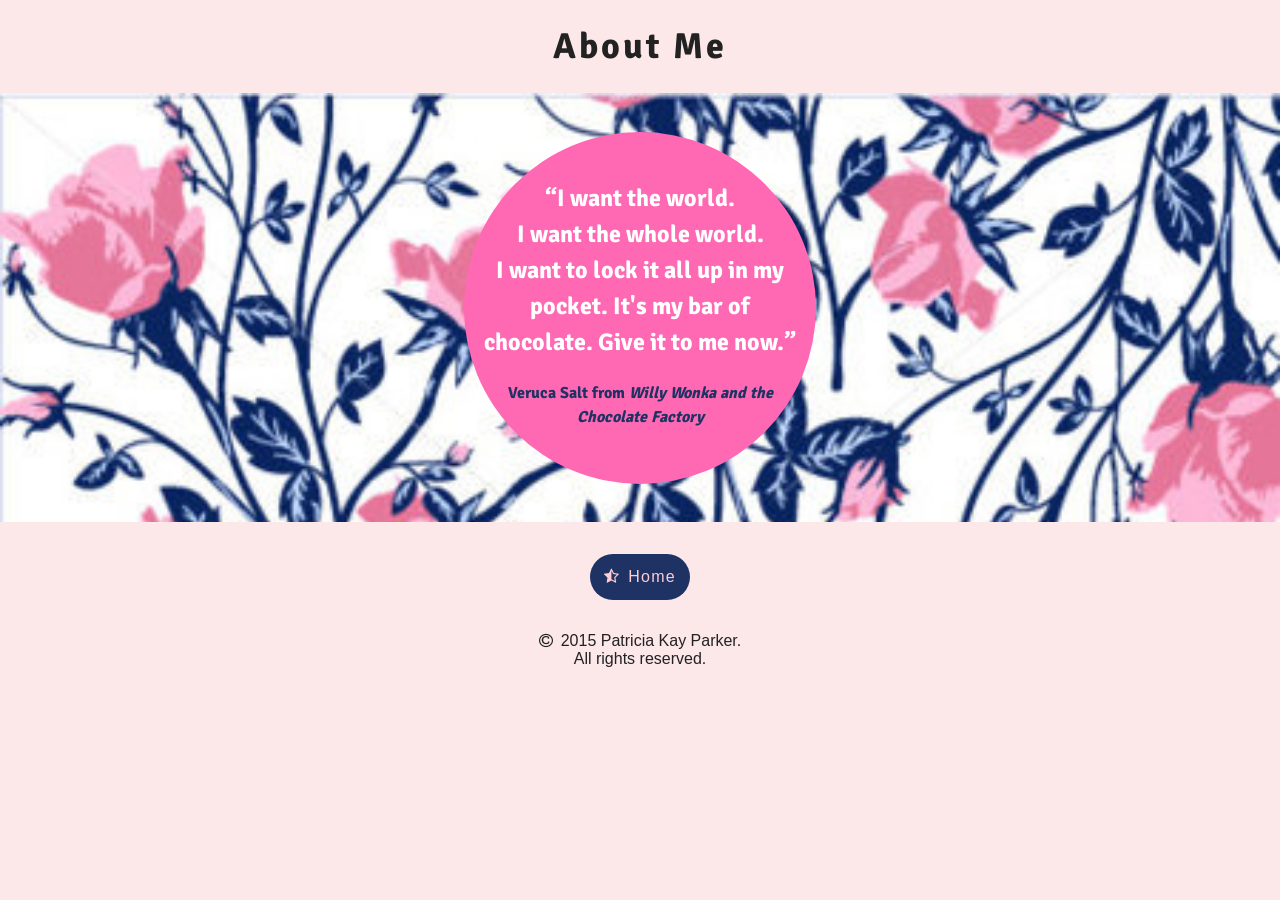
==== about.html @ bc0e840a "added to github" ====
<!DOCTYPE html>
<html lang="en">
<head>
  <meta charset="UTF-8">
  <title>About Me</title>
  <meta name="viewport" content="width=device-width, initial-scale=1">
  <link rel="stylesheet" type="text/css" href="css/normalize.css">
  <link rel="icon" type="image/ico" href="favicon.ico">
  <link href='http://fonts.googleapis.com/css?family=Signika' rel='stylesheet' type='text/css'>
  <link rel="stylesheet" href="http://maxcdn.bootstrapcdn.com/font-awesome/4.3.0/css/font-awesome.min.css">
  <link rel="stylesheet" type="text/css" href="css/styles.css">
</head>
<body>
  <header>
    <h1 class="centertext">About Me</h1>
  </header>

  <section class="bgimg">
    <div class="center">
      <div id="dot">
        <div class="text">
          <h2>
            <q>I want the world.<br> 
            I want the whole world.<br> 
            I want to lock it all up in my pocket.
            It's my bar of chocolate.
            Give it to me now.</q>
          </h2>  
          <h4 class="bluetxt">Veruca Salt from <i>Willy Wonka and the Chocolate
          Factory</i>
          </h4>
          </div>
      </div>
    </div>  
  </section>

  <footer class="centertext">
    <a href="http://patriciakayparker.com"><button class="btn"><i class="fa fa-star-half-o"></i>Home</button></a>
    <p><i class="fa fa-copyright"></i>2015 Patricia Kay Parker.<br>
    All rights reserved.</p>
  </footer> 
</body>
</html>
---- css/styles.css ----
body {
  font-size: 16px;
  background-color: #FCE7E9;
  color: #222;
}

h1 {
  text-transform: capitalize;
  letter-spacing: .08em;
  font-size: 36px;
}

h1, h2, h3, h4, h5 {
	font-family: 'Signika', sans-serif;
}

.letterSpac {
  letter-spacing: 1.2px;
}

.bluetxt {
  color: #1e3264;
}

a:link {
    text-decoration: none;
}

a:visited {
    text-decoration: none;
}

a:hover {
    text-decoration: none;
    color: hotpink;
}

a:active {
    text-decoration: none;
    color: hotpink;
}

#dot a:active {
	text-decoration: none;
	color: #1e3264;
}

#dot a:visited {
  text-decoration: none;
  color: white;
}

#dot a:hover {
  text-decoration: none;
  color: #1e3264;
}

#dot a:link {
  text-decoration: underline;
  color:white;
}

section {
	background-color: white;
}

button:active {
  background-color: #ffcdd2;
  color: #1e3264;
}

button:hover {
  background-color: #ffcdd2;
  color: #1e3264;
}

.whitepic:active {
  background-color: #ffcdd2;
  color: #1e3264;
}

.whitepic:hover {
  background-color: #ffcdd2;
  color: #1e3264;
}

.btn {
  color: #ffcdd2;
  border: 2px solid #ffcdd2;
  background-color: #1e3264;
  margin-top: 2em;
  font-size: 16px;
  line-height: 1.5;
  border-radius: 481px;
  padding: 11px 14px;
  -webkit-transition: background-color .15s ease,border-color .15s ease,color .15s ease;
  -o-transition: background-color .15s ease,border-color .15s ease,color .15s ease;
  transition: background-color .15s ease,border-color .15s ease,color .15s ease;
  border-width: 0;
  letter-spacing: 1.2px;
  white-space: normal;
  margin-bottom: 1em;
  
}

.whitepic {
	color: #ffcdd2;
	background-color: #1e3264;
	padding: .4em;
	margin: .3em;
	border-radius: .3em;
	width: 25%;
	position: relative;
	text-align: center;
}

.whitepicnolink{
  color: #ffcdd2;
  background-color: #1e3264;
  padding: .4em;
  margin: .3em;
  border-radius: .3em;
  width: 25%;
  position: relative;
  text-align: center; 
}

.fa {
	font-size: 5em;
}

.fa.fa-envelope, .fa.fa-file-text, .fa.fa-copyright, .fa.fa-star-half-o {
	font-size: 1em;
	padding-right: 0.5em;
}

.bgimg {
	background: url("../images/roses-buds.jpg");
	background-size: cover;
	width: 100%;
}

.cf:before,
.cf:after {
    content: " "; /* 1 */
    display: table; /* 2 */
}

.cf:after {
    clear: both;
}

.centertext {
	text-align: center;
	
}

.center {
  padding: 3%;
  border-radius: 10px;
  margin: 0 auto;
}

#dot h2, #dot h3, #dot p {
  margin: 0;
  padding: 0;
}

#dot {
  font-size: 13px;
  background-color: hotpink;
  color: white;
  border-radius: 50%;
  margin: 0 auto;
  text-align: center;
  width: 20em;
  height: 20em;
  padding: 1em;
  line-height: 1.5;
}

.text {
  margin: 2em auto;
}

.third {
	width: 100%;
	float: none;
	margin-bottom: 20px;
}

.double {
	width: 100%;
	float: none;
	margin-bottom: 20px;
}

#dot p {
  text-align: center;
}

p {
  text-align: left;
  padding: 0 3%;
}

div ul {
  list-style: none;
  margin: 0;
  padding: 0;
  display: inline-block;
  text-align: left;
}

footer p {
  text-align: center;
}

footer {
		clear: both;
}

/****  Media Query  
			 starts with a screen that is at least 600 pixels wide.
****/

@media only screen and (min-width: 600px) {

#dot {
    font-size: 16px;
  }

.double {
		width: 50%;
		float: left;
            overflow:  hidden;
}
	
.third {
		width: 33%;
		float: left;
            overflow:  hidden;
}
	
  .center {
    width: 25em;
  }
}

@media only screen and (max-width: 860px) {
  .search-form {
    width: 186px;
  }
}

@media only screen and (max-width: 970px) {
  .search-form input {
    width: 100px;
  }
}
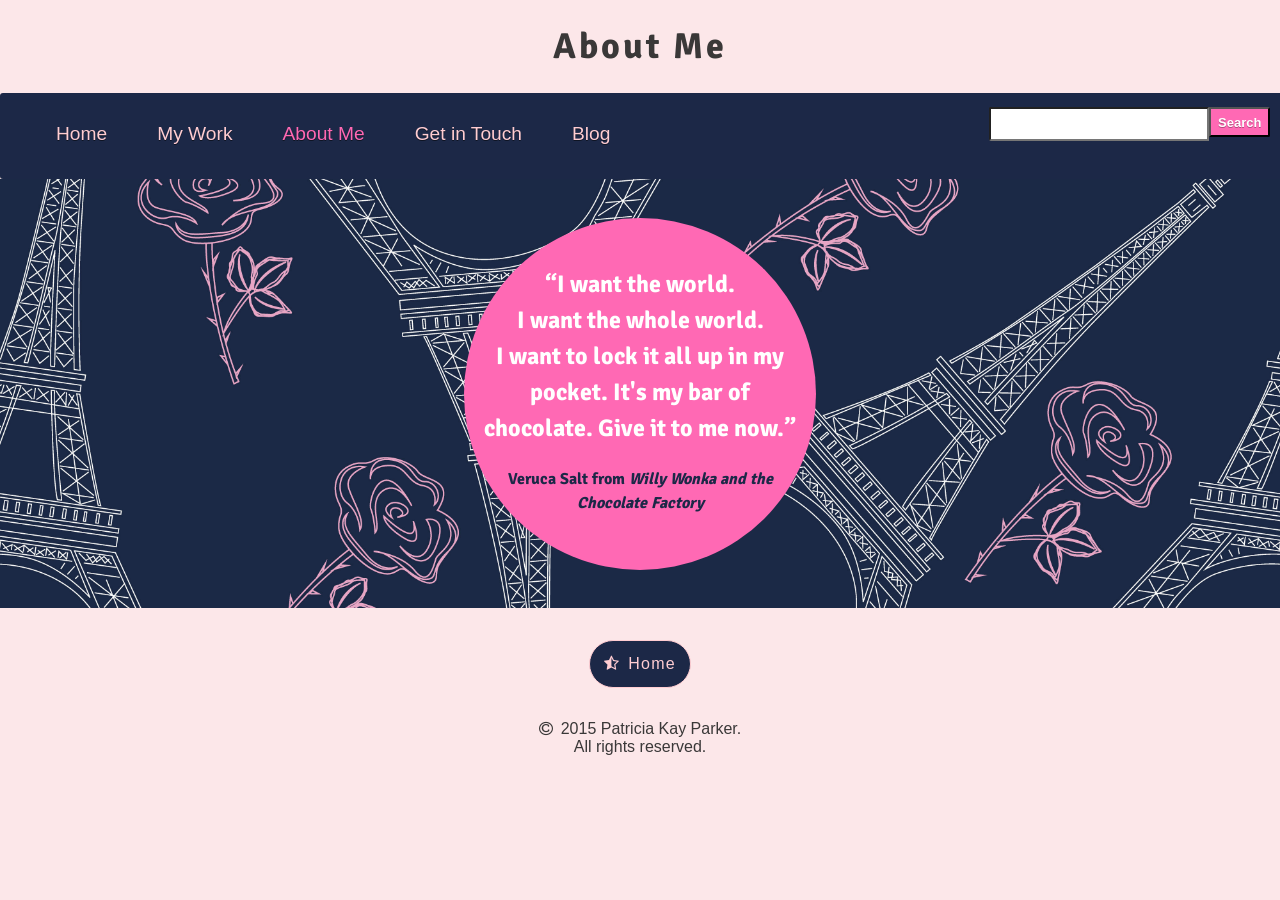
==== commit be065d9c: "Added Menu to about page" ====
--- a/about.html
+++ b/about.html
@@ -8,11 +8,35 @@
   <link rel="icon" type="image/ico" href="favicon.ico">
   <link href='http://fonts.googleapis.com/css?family=Signika' rel='stylesheet' type='text/css'>
   <link rel="stylesheet" href="http://maxcdn.bootstrapcdn.com/font-awesome/4.3.0/css/font-awesome.min.css">
+  <link rel="stylesheet" type="text/css" href="css/hamburger.css">
   <link rel="stylesheet" type="text/css" href="css/styles.css">
+  <script>
+    // Picture element HTML5 shiv
+    document.createElement( "picture" );
+    </script>
+    <script src="js/picturefill.min.js" async></script>
+  <script src="https://ajax.googleapis.com/ajax/libs/jquery/2.1.3/jquery.min.js"></script>
+  <script src="js/menu.js"></script>
 </head>
 <body>
   <header>
     <h1 class="centertext">About Me</h1>
+    <nav class="menu">
+    <ul class="active">
+        <li><a href="http://patriciakayparker.com">Home</a></li>
+        <li><a href="#">My Work</a></li>
+        <li class="current-item"><a href="#">About Me</a></li>
+        <li><a href="#">Get in Touch</a></li>
+        <li><a href="http://patriciakayparker.com/wordpress" target="_blank">Blog</a></li>
+    </ul>
+ 
+    <a class="toggle-nav" href="#">Menu &#9776;</a>
+ 
+    <form class="search-form">
+        <input type="text">
+        <button>Search</button>
+    </form>
+   </nav>
   </header>
 
   <section class="bgimg">
--- a/css/hamburger.css
+++ b/css/hamburger.css
@@ -0,0 +1,153 @@
+/*----- Toggle Button -----*/
+.toggle-nav {
+    display:none;
+}
+ 
+/*----- Menu -----*/
+@media screen and (min-width: 860px) {
+    .menu {
+        width: 98%;
+        padding: 14px 16px;
+        box-shadow:0px 1px 1px rgba(0,0,0,0.15);
+        border-radius:3px;
+        background: #1c2847;
+    }
+}
+ 
+.menu ul {
+    display:inline-block;
+}
+ 
+.menu li {
+    margin:0px 50px 0px 0px;
+    float:left;
+    list-style:none;
+    font-size:17px;
+}
+
+.menu li:last-child {
+    margin-right:0px;
+}
+ 
+.menu a {
+    text-shadow:0px 1px 0px rgba(0,0,0,0.5);
+    color:#ffcdd2;
+    transition:color linear 0.15s;
+}
+ 
+.menu a:hover, .menu .current-item a {
+    text-decoration:none;
+    color: hotpink;
+}
+ 
+/*----- Search -----*/
+.search-form {
+    float:right;
+    display:inline-block;
+}
+ 
+.search-form input {
+    width:200px;
+    height:30px;
+    padding:0px 8px;
+    float:left;
+    border-radius:2px 0px 0px 2px;    
+    font-size:13px;
+}
+
+.search-form button {
+    height:30px;
+    padding:0px 7px;
+    float:right;
+    border-radius:0px 2px 2px 0px;
+    background: hotpink;
+    font-size:13px;
+    font-weight:600;
+    text-shadow:0px 1px 0px rgba(0,0,0,0.3);
+    color:#fff;
+}
+ 
+/*----- Responsive -----*/
+@media screen and (max-width: 1150px) {
+    .wrap {
+        width:90%;
+    }
+}
+ 
+@media screen and (max-width: 970px) {
+    .search-form input {
+        width:120px;
+            }
+}
+ 
+@media screen and (max-width: 860px) {
+    .menu {
+        position:relative;
+        display:inline-block;
+    }
+ 
+    .menu ul.active {
+        display:none;
+    }
+ 
+    .menu ul {
+        width:100%;
+        position:absolute;
+        top:120%;
+        left:0px;
+        padding:10px 18px;
+        box-shadow:0px 1px 1px rgba(0,0,0,0.15);
+        border-radius:3px;
+        background: #1c2847;
+    }
+ 
+    .menu ul:after {
+        width:0px;
+        height:0px;
+        position:absolute;
+        top:0%;
+        left:22px;
+        content:'';
+        transform:translate(0%, -100%);
+        border-left:7px solid transparent;
+        border-right:7px solid transparent;
+        border-bottom:7px solid #303030;
+    }
+ 
+    .menu li {
+        margin:5px 0px 5px 0px;
+        float:none;
+        display:block;
+    }
+ 
+    .menu a {
+        display:block;
+    }
+ 
+    .toggle-nav {
+	padding: 20px;
+	float: left;
+	display: inline-block;
+	box-shadow: 0px 1px 1px rgba(0,0,0,0.15);
+	border-radius: 3px;
+	background: #1c2847;
+	text-shadow: 0px 1px 0px rgba(0,0,0,0.5);
+	color: #ffcdd2;
+	font-size: 20px;
+	transition: color linear 0.15s;
+    }
+ 
+    .toggle-nav:hover, .toggle-nav.active {
+        text-decoration:none;
+        color: hotpink;
+    }
+ 
+    .search-form {
+        margin:12px 0px 0px 20px;
+        float:left;
+    }
+ 
+    .search-form input {
+        box-shadow:-1px 1px 2px rgba(0,0,0,0.1);
+    }
+}
--- a/css/styles.css
+++ b/css/styles.css
@@ -1,7 +1,7 @@
 body {
   font-size: 16px;
   background-color: #FCE7E9;
-  color: #222;
+  color: #3A3838;
 }
 
 h1 {
@@ -19,7 +19,7 @@
 }
 
 .bluetxt {
-  color: #1e3264;
+  color: #1c2847;
 }
 
 a:link {
@@ -42,7 +42,7 @@
 
 #dot a:active {
 	text-decoration: none;
-	color: #1e3264;
+	color: #1c2847;
 }
 
 #dot a:visited {
@@ -52,7 +52,7 @@
 
 #dot a:hover {
   text-decoration: none;
-  color: #1e3264;
+  color: #1c2847;
 }
 
 #dot a:link {
@@ -66,37 +66,37 @@
 
 button:active {
   background-color: #ffcdd2;
-  color: #1e3264;
+  color: #1c2847;
 }
 
 button:hover {
   background-color: #ffcdd2;
-  color: #1e3264;
+  color: #1c2847;
+  border-color: #1c2847;
 }
 
 .whitepic:active {
   background-color: #ffcdd2;
-  color: #1e3264;
+  color: #1c2847;
 }
 
 .whitepic:hover {
   background-color: #ffcdd2;
-  color: #1e3264;
+  color: #1c2847;
+  border-color: #1c2847;
 }
 
 .btn {
   color: #ffcdd2;
-  border: 2px solid #ffcdd2;
-  background-color: #1e3264;
+  border: 1px solid #ffcdd2;
+  background-color: #1c2847;
   margin-top: 2em;
-  font-size: 16px;
   line-height: 1.5;
   border-radius: 481px;
   padding: 11px 14px;
   -webkit-transition: background-color .15s ease,border-color .15s ease,color .15s ease;
   -o-transition: background-color .15s ease,border-color .15s ease,color .15s ease;
   transition: background-color .15s ease,border-color .15s ease,color .15s ease;
-  border-width: 0;
   letter-spacing: 1.2px;
   white-space: normal;
   margin-bottom: 1em;
@@ -105,7 +105,7 @@
 
 .whitepic {
 	color: #ffcdd2;
-	background-color: #1e3264;
+	background-color: #1c2847;
 	padding: .4em;
 	margin: .3em;
 	border-radius: .3em;
@@ -116,7 +116,7 @@
 
 .whitepicnolink{
   color: #ffcdd2;
-  background-color: #1e3264;
+  background-color: #1c2847;
   padding: .4em;
   margin: .3em;
   border-radius: .3em;
@@ -135,7 +135,7 @@
 }
 
 .bgimg {
-	background: url("../images/roses-buds.jpg");
+	background: url("../images/blue_eiffel_tower.jpg");
 	background-size: cover;
 	width: 100%;
 }
@@ -220,6 +220,10 @@
 		clear: both;
 }
 
+.menu li {
+  font-size: 1.2em;
+}
+
 /****  Media Query  
 			 starts with a screen that is at least 600 pixels wide.
 ****/
